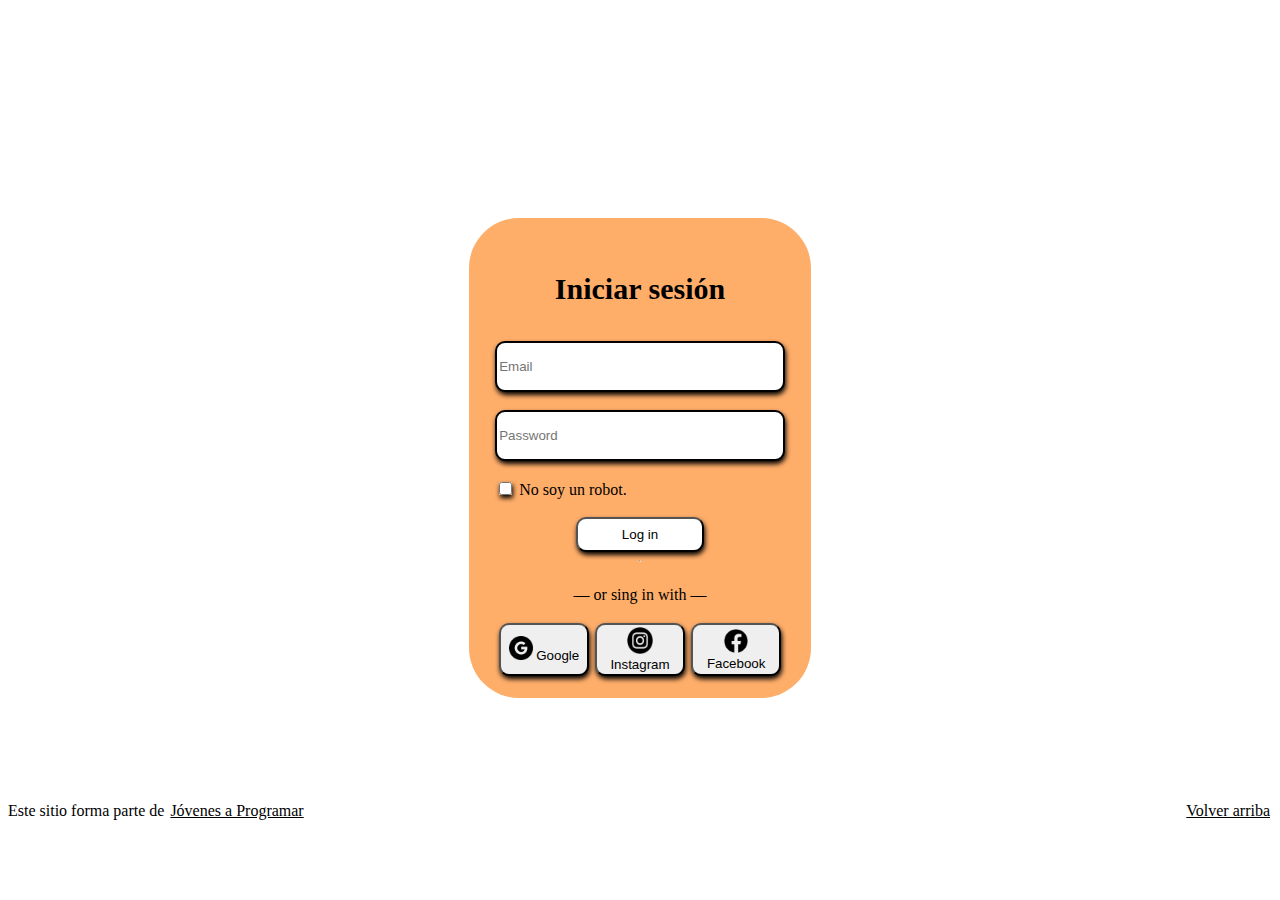
==== index.html @ 04eb9ac2 "entrega 1" ====
<!DOCTYPE html>
<html lang="es">

<head>
  <meta http-equiv="Content-Type" content="text/html; charset=UTF-8">
  <meta name="viewport" content="width=device-width, initial-scale=1, shrink-to-fit=no">
  <title>eMercado - Todo lo que busques está aquí</title>

  <link href="https://fonts.googleapis.com/css?family=Raleway:300,300i,400,400i,700,700i,900,900i" rel="stylesheet">
  <link href="css/bootstrap.min.css" rel="stylesheet">
  <link href="css/styles.css" rel="stylesheet">
</head>

<body>
  <nav class="navbar navbar-expand-lg navbar-dark bg-dark p-1">
    <div class="container">
      <button class="navbar-toggler" type="button" data-bs-toggle="collapse" data-bs-target="#navbarNav"
        aria-controls="navbarNav" aria-expanded="false" aria-label="Toggle navigation">
        <span class="navbar-toggler-icon"></span>
      </button>
      <div class="collapse navbar-collapse" id="navbarNav">
        <ul class="navbar-nav w-100 justify-content-between">
          <li class="nav-item">
            <a class="nav-link active" href="index.html">Inicio</a>
          </li>
          <li class="nav-item">
            <a class="nav-link" href="categories.html">Categorías</a>
          </li>
          <li class="nav-item">
            <a class="nav-link" href="sell.html">Vender</a>
          </li>
          <li class="nav-item">
            <a class="nav-item" href=""></a>
          </li>
        </ul>
      </div>
    </div>
  </nav>
  <main>
    <div class="jumbotron text-center"></div>
    <div class="album py-5 bg-light">
      <div class="container">
        <div class="row">
          <div class="col-md-4">
            <div class="card mb-4 shadow-sm custom-card cursor-active" id="autos">
              <img class="bd-placeholder-img card-img-top" src="img/cars_index.jpg"
                alt="Imgagen representativa de la categoría 'Autos'">
              <h3 class="m-3">Autos</h3>
              <div class="card-body">
                <p class="card-text">Los mejores precios en autos 0 kilómetro, de alta y media gama.</p>
              </div>
            </div>
          </div>
          <div class="col-md-4">
            <div class="card mb-4 shadow-sm custom-card cursor-active" id="juguetes">
              <img class="bd-placeholder-img card-img-top" src="img/toys_index.jpg"
                alt="Imgagen representativa de la categoría 'Juguetes'">
              <h3 class="m-3">Juguetes</h3>
              <div class="card-body">
                <p class="card-text">Encuentra aquí los mejores precios para niños/as de cualquier edad.</p>
              </div>
            </div>
          </div>
          <div class="col-md-4">
            <div class="card mb-4 shadow-sm custom-card cursor-active" id="muebles">
              <img class="bd-placeholder-img card-img-top" src="img/furniture_index.jpg"
                alt="Imgagen representativa de la categoría 'Muebles'">
              <h3 class="m-3">Muebles</h3>
              <div class="card-body">
                <p class="card-text">Muebles antiguos, nuevos y para ser armados por uno mismo.</p>
              </div>
            </div>
          </div>
        </div>
        <div class="row">
          <a id="botonMas" class="btn btn-light btn-lg btn-block" href="categories.html">Y mucho más!</a>
        </div>
      </div>
    </div>
  </main>
  <footer class="text-muted">
    <div class="container">
      <p class="float-end">
        <a class="links" href="#">Volver arriba</a>
      </p>
      <p>Este sitio forma parte de <a class="links" href="https://jovenesaprogramar.edu.uy/" target="_blank">Jovenes a Programar</a></p>
    </div>
  </footer>
  <script src="js/bootstrap.bundle.min.js"></script>
  <script src="js/index.js"></script>
  <script src="js/init.js"></script>
  <script src="js/products.js"></script>
</body>

</html>
---- css/styles.css ----
.jumbotron,
.card-body,
.container,
.site-header {
  font-family: 'Verdana', serif !important;
}

.jumbotron .display-4 {
  font-weight: bold;
}

nav a {
  text-decoration: none;
}

.bd-placeholder-img {
  font-size: 1.125rem;
  text-anchor: middle;
  -webkit-user-select: none;
  -moz-user-select: none;
  -ms-user-select: none;
  user-select: none;
}

@media (min-width: 768px) {
  .bd-placeholder-img-lg {
    font-size: 3.5rem;
  }
}

.jumbotron {
  height: 50vh;
  padding: 5em inherit;
  margin-bottom: 0;
  background-color: #53C0FB;
  background: url('../img/cover_back.png');
  background-size: cover;
  background-position: center;
  background-repeat: no-repeat;
  color: black;
  font-weight: bold;
}

@media (min-width: 768px) {
  .jumbotron {
    padding-top: 6rem;
    padding-bottom: 6rem;
  }
}

.jumbotron p:last-child {
  margin-bottom: 0;
}

.jumbotron-heading {
  font-weight: 300;
}

.jumbotron .container {
  max-width: 40rem;
  background-color: rgba(255, 255, 255, 0.5);
  border-radius: 10px;
  text-shadow: 1px 1px 2px grey;
}

.jumbotron .lead {
  font-size: 38px;
}

footer {
  padding-top: 3rem;
  padding-bottom: 3rem;
}

footer p {
  margin-bottom: .25rem;
}

.site-header a {
  color: white;
  transition: ease-in-out color .15s;
}

.site-header .dropdown-menu a {
  color: black;
}

.dropzone {
  border: 2px dashed #0087F7;
  border-radius: 5px;
  background: white;
}

.img-fit {
  max-height: 100%;
}

.alert {
  position: fixed;
  top: 80px;
  width: 50%;
  left: 50%;
  transform: translate(-50%, 0);
}

.lds-ring {
  display: inline-block;
  position: relative;
  width: 64px;
  height: 64px;
  top: 50%;
  left: 50%;
}

.cursor-active {
  cursor: pointer;
}

.left {
  float: left;
  padding: 4px;
  background-color: rgba(255, 255, 255, 0.5);
}

.lds-ring div {
  box-sizing: border-box;
  display: block;
  position: absolute;
  width: 51px;
  height: 51px;
  margin: 6px;
  border: 6px solid #fff;
  border-radius: 50%;
  animation: lds-ring 1.2s cubic-bezier(0.5, 0, 0.5, 1) infinite;
  border-color: #fff transparent transparent transparent;
}

.lds-ring div:nth-child(1) {
  animation-delay: -0.45s;
}

.lds-ring div:nth-child(2) {
  animation-delay: -0.3s;
}

.lds-ring div:nth-child(3) {
  animation-delay: -0.15s;
}

@keyframes lds-ring {
  0% {
    transform: rotate(0deg);
  }

  100% {
    transform: rotate(360deg);
  }
}

.signin {
  width: 100%;
  max-width: 330px;
  padding: 15px;
  margin: auto;
}

#spinner-wrapper {
  position: fixed;
  background-color: rgba(0, 0, 0, 0.5);
  width: 100%;
  height: 100%;
  top: 0;
  left: 0;
  z-index: 1021;
  display: none;
}

main {
  min-height: calc(100vh - 210px);
}

a.custom-card,
a.custom-card:hover {
  color: inherit;
  text-decoration: inherit;
}

.checked {
  color: orange;
}


.m-3, .card-text {
  text-align: center;
}
#botonMas{
background-color: rgb(238, 238, 238);
}
#autos, #juguetes, #muebles{
  background-color: rgb(238, 238, 238);
}
.links{
  color: black;
}
.links:hover{
  text-decoration: none;
  color: black;
}
#cat-list-container{
    
margin-top: 10px;
padding: 0 !important;
margin: 0 auto;
}
.categoriaCartas{
  border-radius: 5px;
 display: inline-block;
  width: calc(33% - 28px);
  margin: 13px;
  padding: 0 !important;
  height: 45vh;
  box-shadow: 1px 1px 5px;
  border: 1px solid rgb(182, 181, 181) !important;
}
.categoriaCartas img{
  padding: 0 !important;
 }
 .categoriaTextoCarta{

 padding: 20px;

 }
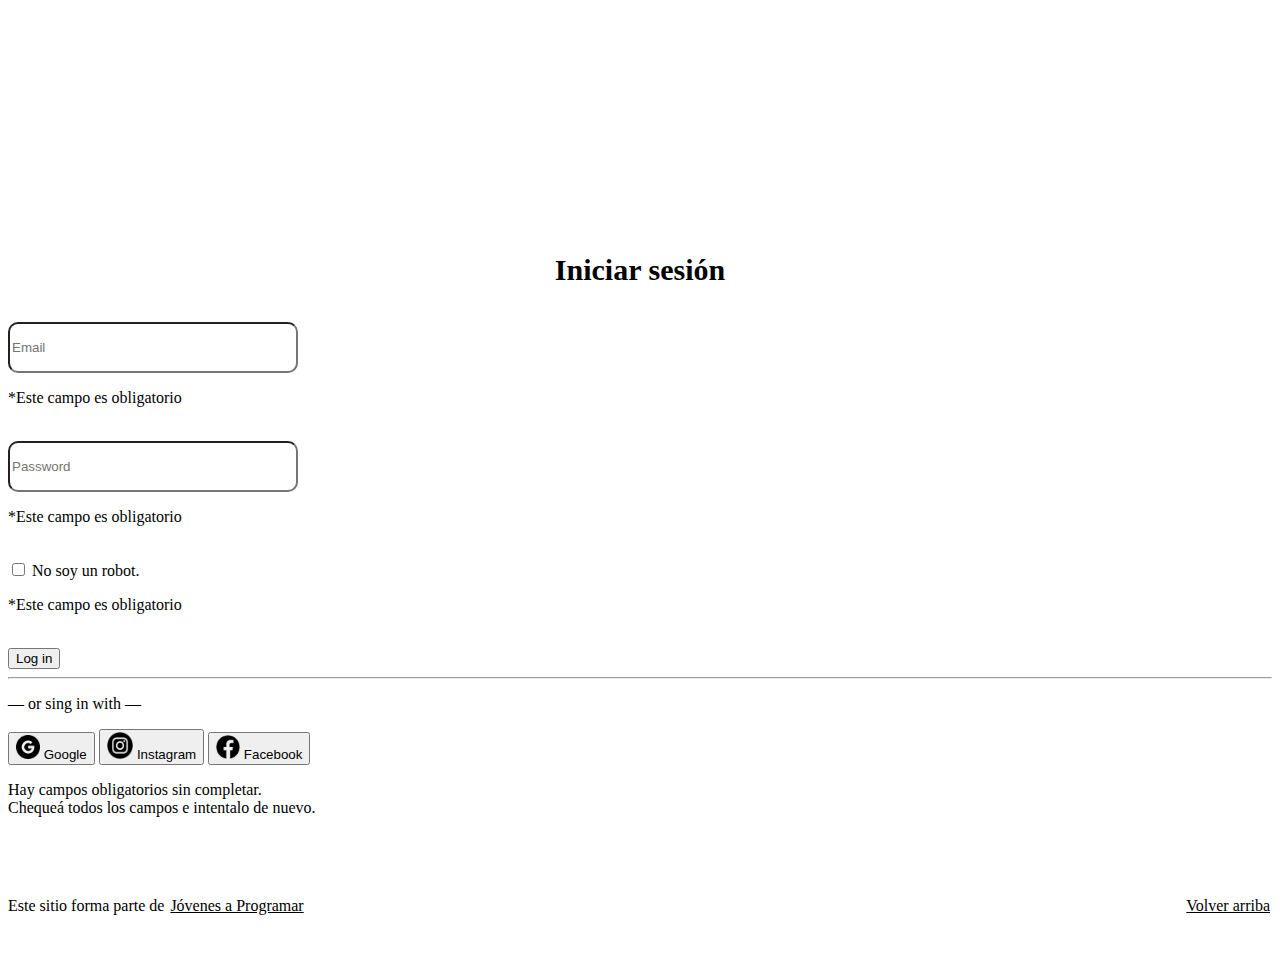
==== commit e2a75736: "Entrega 3" ====
--- a/index.html
+++ b/index.html
@@ -30,7 +30,7 @@
             <a class="nav-link" href="sell.html">Vender</a>
           </li>
           <li class="nav-item">
-            <a class="nav-item" href=""></a>
+            <a class="nav-link" href="login.html" id="email">Iniciar Sesión</a>
           </li>
         </ul>
       </div>
@@ -83,7 +83,7 @@
       <p class="float-end">
         <a class="links" href="#">Volver arriba</a>
       </p>
-      <p>Este sitio forma parte de <a class="links" href="https://jovenesaprogramar.edu.uy/" target="_blank">Jovenes a Programar</a></p>
+      <p class="links">Este sitio forma parte de <a class="links" href="https://jovenesaprogramar.edu.uy/" target="_blank">Jovenes a Programar</a></p>
     </div>
   </footer>
   <script src="js/bootstrap.bundle.min.js"></script>
--- a/css/styles.css
+++ b/css/styles.css
@@ -218,7 +218,7 @@
   width: calc(33% - 28px);
   margin: 13px;
   padding: 0 !important;
-  height: 45vh;
+  height: 60vh; 
   box-shadow: 1px 1px 5px;
   border: 1px solid rgb(182, 181, 181) !important;
 }
@@ -230,3 +230,6 @@
  padding: 20px;
 
  }
+.links{
+  color: black;
+}